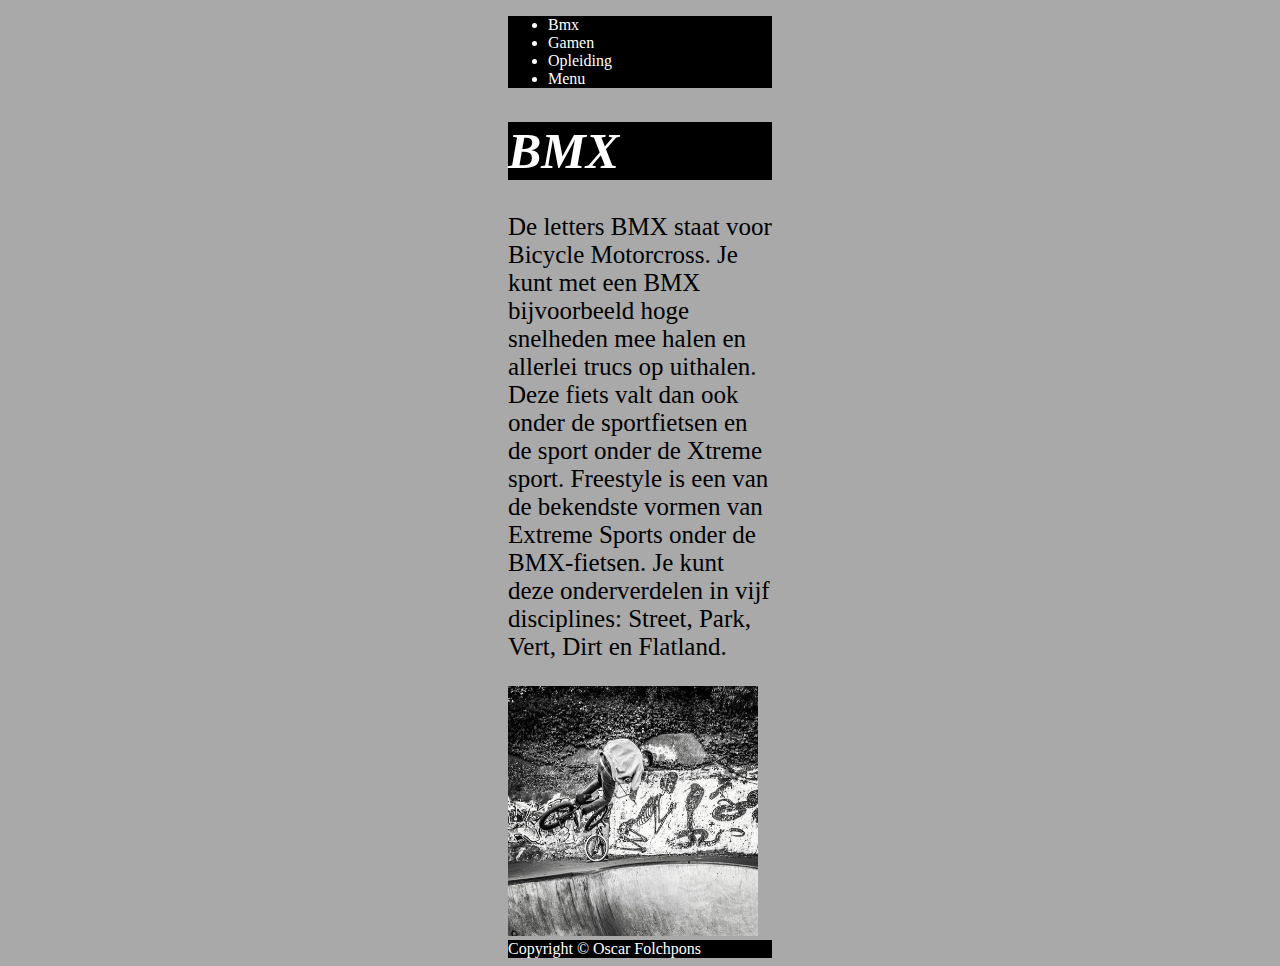
==== Stel jezelf voor/hobbys/bmx.html @ ffa553f3 "Add files via upload" ====
<!DOCTYPE html>
<html lang="nl">
<head>
    <meta charset="UTF-8">
    <meta name="viewport" content="width=device-width, initial-scale=1.0">
    <title>BMX</title>
    <link rel="stylesheet" type="text/css" href= "../css/mainstylehobby.css">
</head>
<body>
    <ul>
        <li><a href="../hobbys/bmx.html">Bmx</a></li>
        <li><a href="../hobbys/gamen.html">Gamen</a></li>
        <li><a href="../opleiding/graduaatProgrammeren.html">Opleiding</a></li>
        <li><a href="../index.html">Menu</a></li>
    </ul>
    <h1>
        BMX
    </h1>
    <p>
        De letters BMX staat voor Bicycle Motorcross. 
        Je kunt met een BMX bijvoorbeeld hoge snelheden mee halen en allerlei trucs op uithalen. 
        Deze fiets valt dan ook onder de sportfietsen en de sport onder de Xtreme sport. 
        Freestyle is een van de bekendste vormen van Extreme Sports onder de BMX-fietsen. 
        Je kunt deze onderverdelen in vijf disciplines: Street, Park, Vert, Dirt en Flatland.
    </p>
    <img src="../images/bmx.png" alt="photo not found" style="width: 250px; height: 250px;">
    <footer>
        Copyright © Oscar Folchpons 
    </footer>
   
</body>
</html>
---- Stel jezelf voor/css/mainstylehobby.css ----
p{
    margin-top: 0px;
    margin-bottom: 25px;
    margin-left: 500px;
    margin-right: 500px;
    font-size: 25px;
    font-style: unset;
}
body{
    background-color:darkgrey;
}

h1{
    background-color: black;
    color: white;
    font-style: oblique;
    font-size: 50px;
    margin-right: 500px;
    margin-left: 500px;

}
ul{
    color: black;
    background-color:black;
    margin-right: 500px;
    margin-left: 500px;

    
}
li{
    color: white;
    background-color: black;
    margin-right: 500px;
    margin-left: 0px;

}
a:link{
    color: white;
    background-color: transparent;
    text-decoration: none;
}
a:visited{
    color: white;
    background-color: transparent;
    text-decoration: none;
}
a:hover{
    color: grey;
    background-color: transparent;
    text-decoration:unset;
}
img{
    margin-left: 500px;
}
footer{
    
    background-color: black;
    color: white;
    margin-right: 500px;
    margin-left: 500px;
}
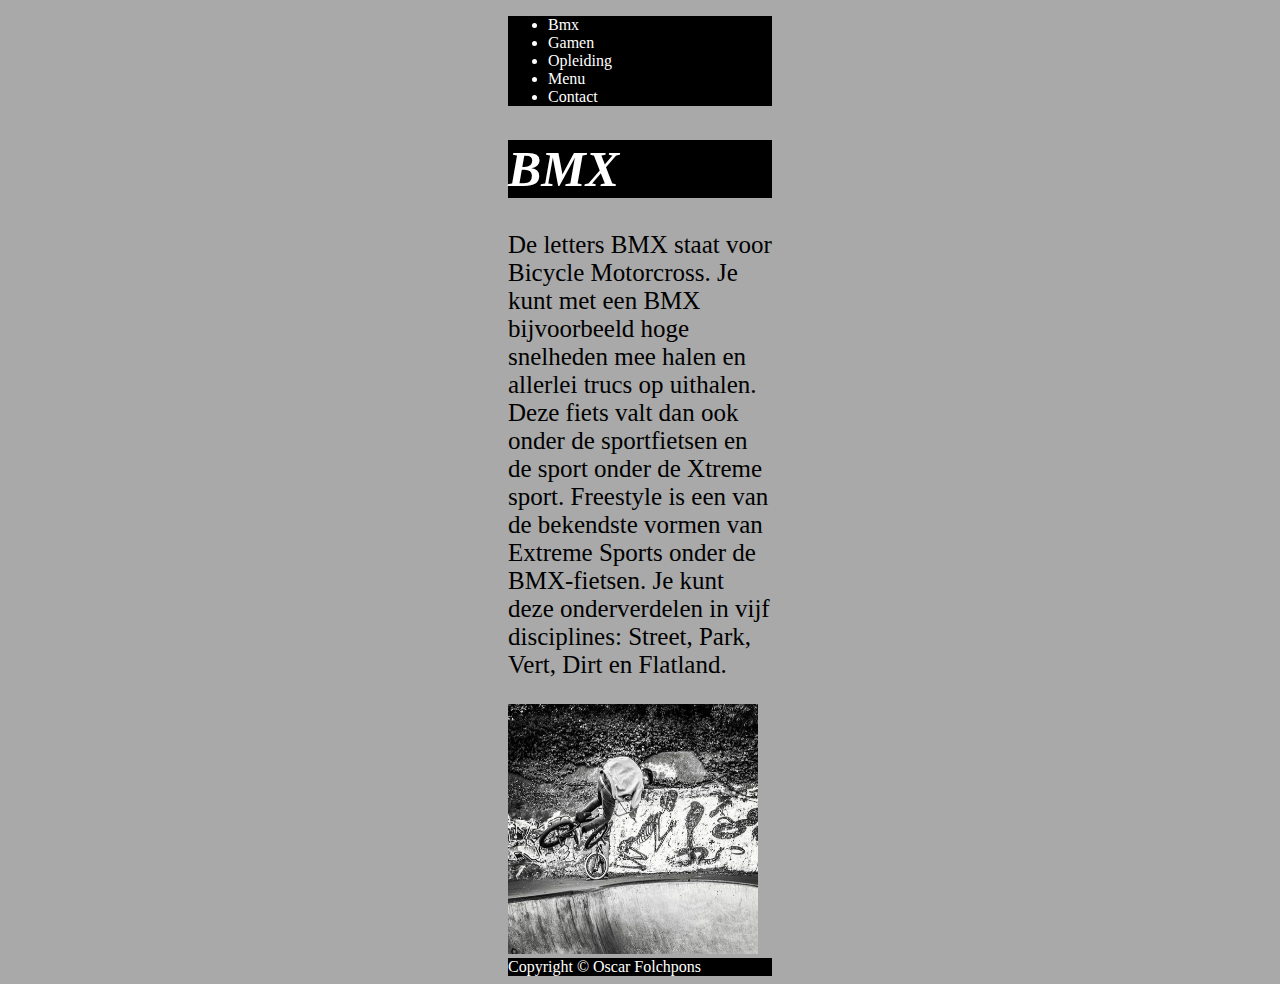
==== commit 524f33e4: "Uitbreiding persoonlijke website" ====
--- a/Stel jezelf voor/hobbys/bmx.html
+++ b/Stel jezelf voor/hobbys/bmx.html
@@ -12,6 +12,7 @@
         <li><a href="../hobbys/gamen.html">Gamen</a></li>
         <li><a href="../opleiding/graduaatProgrammeren.html">Opleiding</a></li>
         <li><a href="../index.html">Menu</a></li>
+        <li><a href="../contact/contact.html">Contact</a></li>
     </ul>
     <h1>
         BMX
